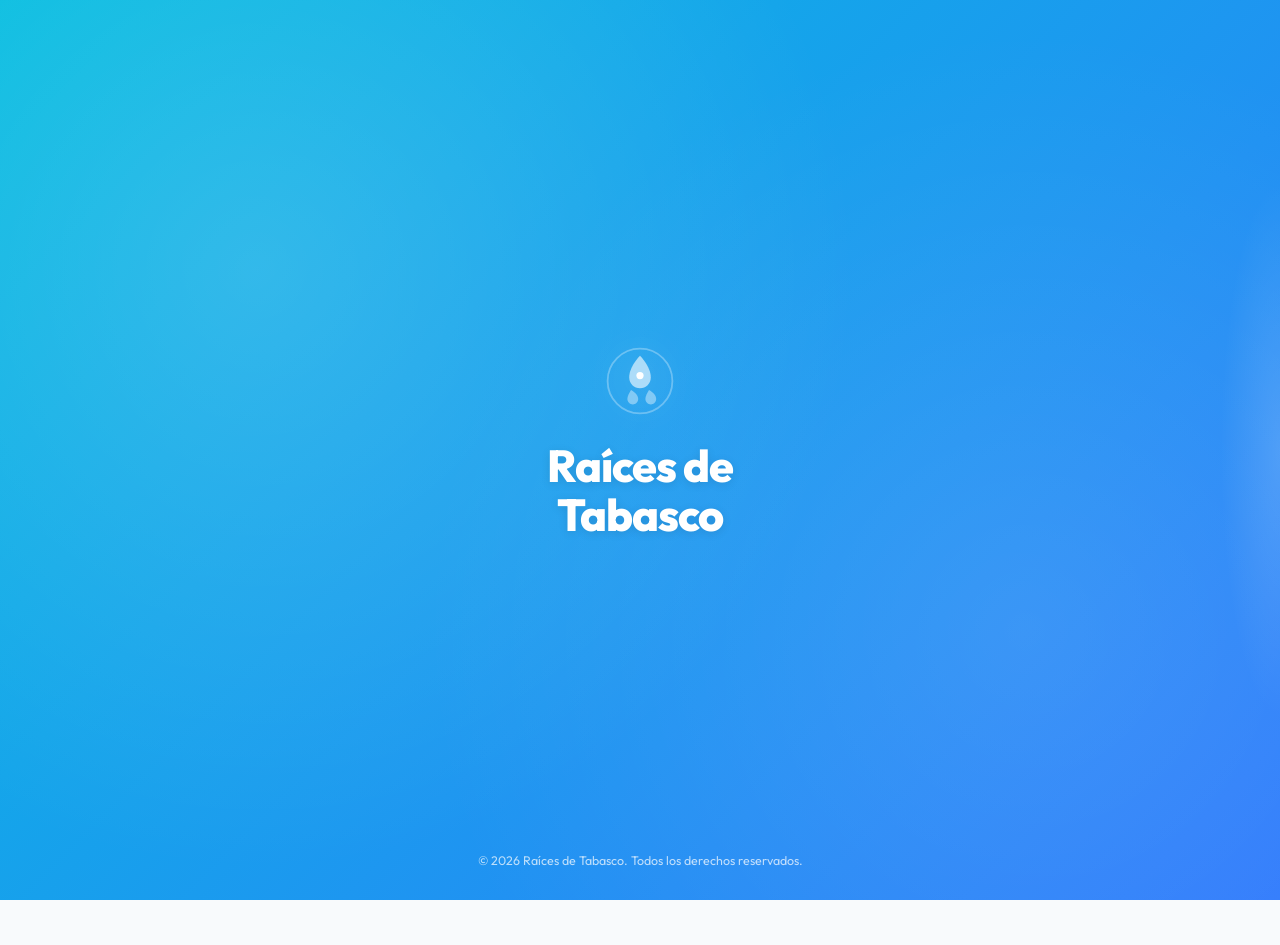
==== index.html @ a0119456 "Initial commit" ====
<!DOCTYPE html>
<html lang="es">
<head>
    <meta charset="UTF-8">
    <meta name="viewport" content="width=device-width, initial-scale=1.0">
    <meta name="description" content="Raíces de Tabasco — Inicia sesión o crea tu cuenta para acceder al curso interactivo de instrumentos tradicionales tabasqueños.">
    <title>Raíces de Tabasco — Iniciar Sesión</title>
    <link rel="preconnect" href="https://fonts.googleapis.com">
    <link rel="preconnect" href="https://fonts.gstatic.com" crossorigin>
    <link href="https://fonts.googleapis.com/css2?family=Outfit:wght@300;400;500;600;700;800&display=swap" rel="stylesheet">
    <link rel="stylesheet" href="styles.css">
</head>
<body>
    <!-- Floating particles background -->
    <div class="particles" id="particles"></div>

    <div class="auth-container full-screen-brand">
        <!-- Brand panel full screen -->
        <div class="brand-panel">
            <div class="brand-content">
                <div class="brand-icon">
                    <svg viewBox="0 0 80 80" fill="none" xmlns="http://www.w3.org/2000/svg">
                        <circle cx="40" cy="40" r="36" stroke="currentColor" stroke-width="2" opacity="0.3"/>
                        <path d="M40 12C40 12 28 24 28 36C28 42.627 33.373 48 40 48C46.627 48 52 42.627 52 36C52 24 40 12 40 12Z" fill="currentColor" opacity="0.6"/>
                        <path d="M30 50C30 50 26 56 26 60C26 63.314 28.686 66 32 66C35.314 66 38 63.314 38 60C38 56 34 52 30 50Z" fill="currentColor" opacity="0.4"/>
                        <path d="M50 50C50 50 46 56 46 60C46 63.314 48.686 66 52 66C55.314 66 58 63.314 58 60C58 56 54 52 50 50Z" fill="currentColor" opacity="0.4"/>
                        <circle cx="40" cy="34" r="4" fill="currentColor"/>
                    </svg>
                </div>
                <h1 class="brand-title">Raíces de<br>Tabasco</h1>

            </div>
            <div class="brand-footer">
                <p>&copy; 2026 Raíces de Tabasco. Todos los derechos reservados.</p>
            </div>
        </div>
    </div>

    <script src="ui-sounds.js"></script>
    <script src="app.js"></script>
</body>
</html>
---- styles.css ----
/* ===== Design Tokens ===== */
:root {
    --clr-bg: #f8fafc;
    --clr-surface: #ffffff;
    --clr-surface-hover: #f1f5f9;
    --clr-border: rgba(0, 0, 0, 0.1);
    --clr-border-focus: rgba(59, 130, 246, 0.5);

    --clr-primary: #3b82f6;
    --clr-primary-light: #60a5fa;
    --clr-primary-dark: #2563eb;
    --clr-primary-glow: rgba(59, 130, 246, 0.25);

    --clr-accent: #10b981;
    --clr-error: #ef4444;
    --clr-warning: #f59e0b;

    --clr-text: #0f172a;
    --clr-text-muted: #475569;
    --clr-text-dim: #94a3b8;

    --gradient-brand: linear-gradient(135deg, #05bde0 0%, #2f7afc 100%);
    --gradient-btn: linear-gradient(135deg, #3b82f6 0%, #2563eb 100%);
    --gradient-btn-hover: linear-gradient(135deg, #60a5fa 0%, #3b82f6 100%);

    --font: 'Outfit', system-ui, -apple-system, sans-serif;
    --radius-sm: 8px;
    --radius-md: 12px;
    --radius-lg: 16px;
    --radius-xl: 24px;

    --shadow-sm: 0 2px 8px rgba(0, 0, 0, 0.05);
    --shadow-md: 0 8px 32px rgba(0, 0, 0, 0.1);
    --shadow-lg: 0 16px 64px rgba(0, 0, 0, 0.15);
    --shadow-glow: 0 0 40px rgba(59, 130, 246, 0.2);

    --transition: 0.3s cubic-bezier(0.4, 0, 0.2, 1);
    --transition-slow: 0.5s cubic-bezier(0.4, 0, 0.2, 1);
}

/* ===== Reset ===== */
*, *::before, *::after {
    margin: 0;
    padding: 0;
    box-sizing: border-box;
}

html {
    font-size: 16px;
    -webkit-font-smoothing: antialiased;
    -moz-osx-font-smoothing: grayscale;
}

body {
    font-family: var(--font);
    background: var(--clr-bg);
    color: var(--clr-text);
    min-height: 100vh;
    overflow-x: hidden;
    position: relative;
}

/* ===== Particles Background ===== */
.particles {
    position: fixed;
    inset: 0;
    z-index: 0;
    pointer-events: none;
    overflow: hidden;
}

.particle {
    position: absolute;
    border-radius: 50%;
    pointer-events: none;
    animation: particleFloat linear infinite;
}

@keyframes particleFloat {
    0% {
        transform: translateY(100vh) rotate(0deg);
        opacity: 0;
    }
    10% {
        opacity: 1;
    }
    90% {
        opacity: 1;
    }
    100% {
        transform: translateY(-10vh) rotate(720deg);
        opacity: 0;
    }
}

/* ===== Auth Container ===== */
.auth-container {
    position: relative;
    z-index: 1;
    display: flex;
    min-height: 100vh;
}

/* ===== Brand Panel ===== */
.brand-panel {
    width: 44%;
    background: var(--gradient-brand);
    display: flex;
    flex-direction: column;
    justify-content: center;
    padding: 3rem;
    position: relative;
    overflow: hidden;
    color: #ffffff;
}

.brand-panel::before {
    content: '';
    position: absolute;
    inset: 0;
    background: 
        radial-gradient(circle at 20% 30%, rgba(255, 255, 255, 0.15) 0%, transparent 50%),
        radial-gradient(circle at 80% 70%, rgba(255, 255, 255, 0.1) 0%, transparent 50%);
    pointer-events: none;
}

.brand-panel::after {
    content: '';
    position: absolute;
    right: -60px;
    top: 50%;
    transform: translateY(-50%);
    width: 120px;
    height: 60%;
    background: radial-gradient(ellipse, rgba(255, 255, 255, 0.15), transparent 70%);
    pointer-events: none;
}

.brand-content {
    position: relative;
    z-index: 1;
    max-width: 420px;
    margin: 0 auto;
    text-align: center;
    animation: brandSlideIn 0.8s ease-out;
}

@keyframes brandSlideIn {
    from {
        opacity: 0;
        transform: translateX(-30px);
    }
    to {
        opacity: 1;
        transform: translateX(0);
    }
}

.brand-icon {
    width: 72px;
    height: 72px;
    color: #ffffff;
    margin: 0 auto 1.5rem auto;
    filter: drop-shadow(0 0 20px rgba(255, 255, 255, 0.3));
    animation: iconPulse 3s ease-in-out infinite;
}

@keyframes iconPulse {
    0%, 100% { transform: scale(1); }
    50% { transform: scale(1.05); }
}

.brand-title {
    font-size: 2.8rem;
    font-weight: 800;
    line-height: 1.1;
    letter-spacing: -0.02em;
    margin-bottom: 1rem;
    color: #ffffff;
    text-shadow: 0 2px 10px rgba(0, 0, 0, 0.1);
}

.brand-subtitle {
    font-size: 1.05rem;
    font-weight: 300;
    color: rgba(255, 255, 255, 0.9);
    line-height: 1.65;
    margin-bottom: 2.5rem;
}

.brand-features {
    display: grid;
    grid-template-columns: 1fr 1fr;
    gap: 12px;
}

.feature {
    display: flex;
    align-items: center;
    gap: 10px;
    padding: 10px 14px;
    background: rgba(255, 255, 255, 0.15);
    border: 1px solid rgba(255, 255, 255, 0.3);
    border-radius: var(--radius-md);
    font-size: 0.88rem;
    font-weight: 500;
    color: #ffffff;
    transition: var(--transition);
}

.feature:hover {
    background: rgba(255, 255, 255, 0.25);
    border-color: rgba(255, 255, 255, 0.5);
    color: #ffffff;
    transform: translateY(-2px);
}

.feature-icon {
    font-size: 1.3rem;
}

.brand-footer {
    position: absolute;
    bottom: 2rem;
    left: 3rem;
    right: 3rem;
    z-index: 1;
    text-align: center;
}

.brand-footer p {
    font-size: 0.78rem;
    color: rgba(255, 255, 255, 0.7);
}

/* ===== Form Panel ===== */
.form-panel {
    flex: 1;
    display: flex;
    align-items: center;
    justify-content: center;
    padding: 2rem;
    position: relative;
}

.form-panel::before {
    content: '';
    position: absolute;
    left: 0;
    top: 10%;
    bottom: 10%;
    width: 1px;
    background: linear-gradient(to bottom, transparent, var(--clr-border), transparent);
}

.form-wrapper {
    width: 100%;
    max-width: 440px;
    animation: formFadeIn 0.6s ease-out 0.2s both;
    position: relative;
}

@keyframes formFadeIn {
    from {
        opacity: 0;
        transform: translateY(20px);
    }
    to {
        opacity: 1;
        transform: translateY(0);
    }
}

/* ===== Tab Switcher ===== */
.tab-switcher {
    display: flex;
    position: relative;
    background: var(--clr-surface);
    border: 1px solid var(--clr-border);
    border-radius: var(--radius-lg);
    padding: 4px;
    margin-bottom: 2rem;
}

.tab {
    flex: 1;
    padding: 12px 20px;
    background: none;
    border: none;
    color: var(--clr-text-muted);
    font-family: var(--font);
    font-size: 0.92rem;
    font-weight: 500;
    cursor: pointer;
    border-radius: var(--radius-md);
    transition: var(--transition);
    position: relative;
    z-index: 1;
}

.tab.active {
    color: #ffffff;
}

.tab:not(.active):hover {
    color: var(--clr-text);
}

.tab-indicator {
    position: absolute;
    top: 4px;
    left: 4px;
    width: calc(50% - 4px);
    height: calc(100% - 8px);
    background: var(--gradient-btn);
    border-radius: var(--radius-md);
    transition: var(--transition);
    box-shadow: var(--shadow-glow);
}

.tab-indicator.right {
    transform: translateX(100%);
}

/* ===== Auth Forms ===== */
.auth-form {
    display: none;
    animation: formSwitch 0.4s ease-out;
}

.auth-form.active {
    display: block;
}

@keyframes formSwitch {
    from {
        opacity: 0;
        transform: translateX(20px);
    }
    to {
        opacity: 1;
        transform: translateX(0);
    }
}

.form-title {
    font-size: 1.6rem;
    font-weight: 700;
    letter-spacing: -0.01em;
    margin-bottom: 0.4rem;
}

.form-desc {
    font-size: 0.92rem;
    color: var(--clr-text-muted);
    margin-bottom: 1.8rem;
    line-height: 1.5;
}

/* ===== Input Group ===== */
.input-group {
    margin-bottom: 1.2rem;
}

.input-group label {
    display: block;
    font-size: 0.85rem;
    font-weight: 500;
    color: var(--clr-text-muted);
    margin-bottom: 0.5rem;
    transition: var(--transition);
}

.input-group:focus-within label {
    color: var(--clr-primary);
}

.input-wrapper {
    position: relative;
    display: flex;
    align-items: center;
}

.input-icon {
    position: absolute;
    left: 14px;
    width: 18px;
    height: 18px;
    color: var(--clr-text-dim);
    pointer-events: none;
    transition: var(--transition);
}

.input-wrapper:focus-within .input-icon {
    color: var(--clr-primary);
}

.input-wrapper input {
    width: 100%;
    padding: 13px 14px 13px 44px;
    background: var(--clr-surface);
    border: 1px solid var(--clr-border);
    border-radius: var(--radius-md);
    color: var(--clr-text);
    font-family: var(--font);
    font-size: 0.95rem;
    outline: none;
    transition: var(--transition);
}

.input-wrapper input::placeholder {
    color: var(--clr-text-dim);
}

.input-wrapper input:focus {
    border-color: var(--clr-border-focus);
    background: var(--clr-surface-hover);
    box-shadow: 0 0 0 3px var(--clr-primary-glow);
}

.input-group.error .input-wrapper input {
    border-color: var(--clr-error);
    box-shadow: 0 0 0 3px rgba(231, 76, 60, 0.15);
}

.input-group.success .input-wrapper input {
    border-color: var(--clr-accent);
}

.error-msg {
    display: block;
    font-size: 0.8rem;
    color: var(--clr-error);
    margin-top: 0.4rem;
    min-height: 1rem;
    transition: var(--transition);
}

/* ===== Toggle Password ===== */
.toggle-password {
    position: absolute;
    right: 12px;
    background: none;
    border: none;
    color: var(--clr-text-dim);
    cursor: pointer;
    padding: 4px;
    display: flex;
    align-items: center;
    transition: var(--transition);
}

.toggle-password:hover {
    color: var(--clr-text-muted);
}

.toggle-password svg {
    width: 18px;
    height: 18px;
}

/* ===== Password Strength ===== */
.password-strength {
    display: flex;
    align-items: center;
    gap: 10px;
    margin-top: 0.5rem;
    opacity: 0;
    transform: translateY(-5px);
    transition: var(--transition);
}

.password-strength.visible {
    opacity: 1;
    transform: translateY(0);
}

.strength-bars {
    display: flex;
    gap: 4px;
    flex: 1;
}

.strength-bar {
    height: 4px;
    flex: 1;
    border-radius: 2px;
    background: var(--clr-border);
    transition: var(--transition);
}

.strength-bar.weak { background: var(--clr-error); }
.strength-bar.fair { background: var(--clr-warning); }
.strength-bar.good { background: var(--clr-primary); }
.strength-bar.strong { background: var(--clr-accent); }

.strength-text {
    font-size: 0.75rem;
    font-weight: 500;
    color: var(--clr-text-dim);
    min-width: 50px;
    text-align: right;
}

/* ===== Form Options ===== */
.form-options {
    display: flex;
    justify-content: space-between;
    align-items: center;
    margin-bottom: 1.5rem;
}

.checkbox-wrapper {
    display: flex;
    align-items: center;
    gap: 8px;
    cursor: pointer;
    font-size: 0.85rem;
    color: var(--clr-text-muted);
    user-select: none;
}

.checkbox-wrapper input[type="checkbox"] {
    display: none;
}

.checkmark {
    width: 18px;
    height: 18px;
    border: 2px solid var(--clr-border);
    border-radius: 4px;
    display: flex;
    align-items: center;
    justify-content: center;
    transition: var(--transition);
    position: relative;
    flex-shrink: 0;
}

.checkmark::after {
    content: '';
    width: 10px;
    height: 10px;
    background: var(--clr-primary);
    border-radius: 2px;
    opacity: 0;
    transform: scale(0);
    transition: var(--transition);
}

.checkbox-wrapper input:checked + .checkmark {
    border-color: var(--clr-primary);
}

.checkbox-wrapper input:checked + .checkmark::after {
    opacity: 1;
    transform: scale(1);
}

.forgot-link {
    font-size: 0.85rem;
    color: var(--clr-primary);
    text-decoration: none;
    font-weight: 500;
    transition: var(--transition);
}

.forgot-link:hover {
    color: var(--clr-primary-light);
    text-decoration: underline;
}

/* ===== Primary Button ===== */
.btn-primary {
    width: 100%;
    padding: 14px 24px;
    background: var(--gradient-btn);
    border: none;
    border-radius: var(--radius-md);
    color: var(--clr-bg);
    font-family: var(--font);
    font-size: 1rem;
    font-weight: 600;
    cursor: pointer;
    display: flex;
    align-items: center;
    justify-content: center;
    gap: 8px;
    transition: var(--transition);
    position: relative;
    overflow: hidden;
    box-shadow: var(--shadow-glow);
}

.btn-primary::before {
    content: '';
    position: absolute;
    inset: 0;
    background: var(--gradient-btn-hover);
    opacity: 0;
    transition: var(--transition);
}

.btn-primary:hover::before {
    opacity: 1;
}

.btn-primary:hover {
    transform: translateY(-2px);
    box-shadow: var(--shadow-glow), var(--shadow-md);
}

.btn-primary:active {
    transform: translateY(0);
}

.btn-primary .btn-text,
.btn-primary .btn-loader {
    position: relative;
    z-index: 1;
}

.btn-primary.loading .btn-text { display: none; }
.btn-primary.loading .btn-loader { display: flex !important; }

.spinner {
    width: 22px;
    height: 22px;
    animation: spin 0.8s linear infinite;
}

@keyframes spin {
    to { transform: rotate(360deg); }
}

/* ===== Switch Text ===== */
.switch-text {
    text-align: center;
    margin-top: 1.5rem;
    font-size: 0.9rem;
    color: var(--clr-text-muted);
}

.switch-link {
    background: none;
    border: none;
    color: var(--clr-primary);
    font-family: var(--font);
    font-size: 0.9rem;
    font-weight: 600;
    cursor: pointer;
    transition: var(--transition);
}

.switch-link:hover {
    color: var(--clr-primary-light);
    text-decoration: underline;
}

/* ===== Toast ===== */
.toast {
    position: fixed;
    bottom: 2rem;
    left: 50%;
    transform: translateX(-50%) translateY(120px);
    display: flex;
    align-items: center;
    gap: 10px;
    padding: 14px 24px;
    background: var(--clr-surface);
    border: 1px solid rgba(46, 204, 113, 0.3);
    border-radius: var(--radius-lg);
    box-shadow: var(--shadow-lg);
    z-index: 100;
    opacity: 0;
    transition: var(--transition-slow);
}

.toast.show {
    transform: translateX(-50%) translateY(0);
    opacity: 1;
}

.toast-icon {
    width: 22px;
    height: 22px;
    color: var(--clr-accent);
    flex-shrink: 0;
}

.toast-text {
    font-size: 0.92rem;
    font-weight: 500;
    color: var(--clr-text);
}

/* ===== Responsive ===== */
@media (max-width: 920px) {
    .auth-container {
        flex-direction: column;
    }

    .brand-panel {
        width: 100%;
        padding: 2rem 2rem 3rem;
        min-height: auto;
    }

    .brand-content {
        max-width: 100%;
        text-align: center;
    }

    .brand-icon {
        margin-left: auto;
        margin-right: auto;
    }

    .brand-title {
        font-size: 2rem;
    }

    .brand-subtitle {
        margin-bottom: 1.5rem;
    }

    .brand-features {
        max-width: 400px;
        margin: 0 auto;
    }

    .brand-footer {
        display: none;
    }

    .form-panel::before {
        display: none;
    }

    .form-wrapper {
        max-width: 400px;
    }
}

@media (max-width: 480px) {
    .brand-panel {
        padding: 1.5rem;
    }

    .brand-title {
        font-size: 1.7rem;
    }

    .brand-features {
        grid-template-columns: 1fr;
    }

    .form-panel {
        padding: 1.5rem;
    }

    .form-options {
        flex-direction: column;
        gap: 10px;
        align-items: flex-start;
    }

    .tab {
        font-size: 0.85rem;
        padding: 10px 16px;
    }
}

/* ===== Focus visible ===== */
:focus-visible {
    outline: 2px solid var(--clr-primary);
    outline-offset: 2px;
}

/* ===== Scrollbar ===== */
::-webkit-scrollbar {
    width: 6px;
}
::-webkit-scrollbar-track {
    background: var(--clr-bg);
}
::-webkit-scrollbar-thumb {
    background: var(--clr-text-dim);
    border-radius: 3px;
}
::-webkit-scrollbar-thumb:hover {
    background: var(--clr-text-muted);
}

/* ===== Intro Animation ===== */
.full-screen-brand .brand-panel {
    width: 100vw;
    height: 100vh;
    animation: superFlashy 5s cubic-bezier(0.25, 0.46, 0.45, 0.94) forwards;
}

@keyframes superFlashy {
    0% { filter: brightness(0.5) contrast(1.5) hue-rotate(-20deg); transform: scale(1.1); }
    30% { filter: brightness(1.3) contrast(1.1) hue-rotate(10deg); transform: scale(0.98); }
    70% { filter: brightness(1.1) contrast(1) hue-rotate(0deg); transform: scale(1.02); }
    100% { filter: brightness(1) contrast(1) hue-rotate(0deg); transform: scale(1); }
}

.delay-1 { animation-delay: 0.2s; opacity: 0; animation: fadeUp 0.5s ease forwards; }
.delay-2 { animation-delay: 0.4s; opacity: 0; animation: fadeUp 0.5s ease forwards; }
.delay-3 { animation-delay: 0.6s; opacity: 0; animation: fadeUp 0.5s ease forwards; }
.delay-4 { animation-delay: 0.8s; opacity: 0; animation: fadeUp 0.5s ease forwards; }

@keyframes fadeUp {
    from { opacity: 0; transform: translateY(20px); }
    to { opacity: 1; transform: translateY(0); }
}
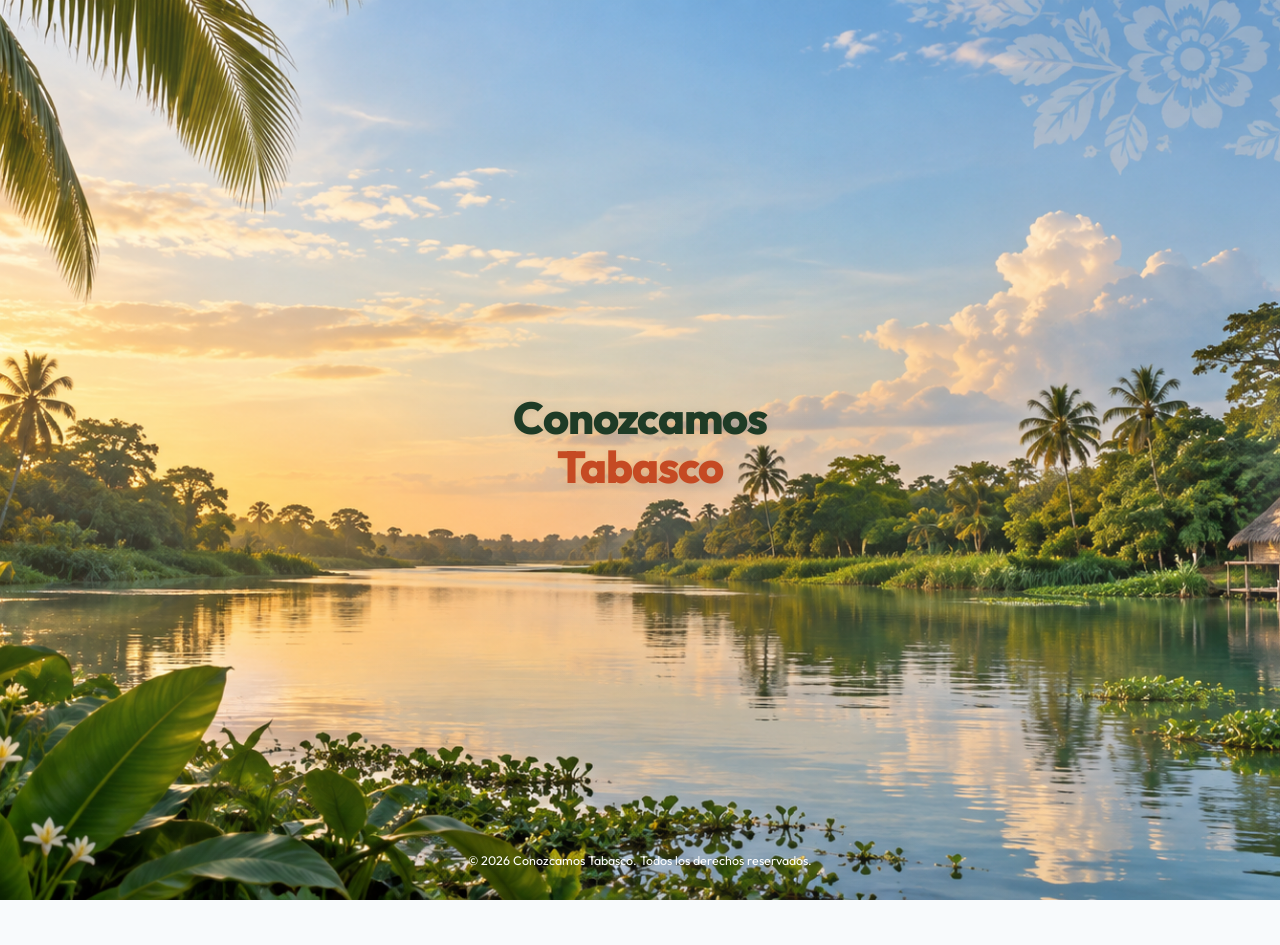
==== commit 1cc7befd: "Prepara Conozcamos Tabasco con el recorrido cultural y juegos" ====
--- a/index.html
+++ b/index.html
@@ -1,15 +1,19 @@
 <!DOCTYPE html>
 <html lang="es">
+
 <head>
     <meta charset="UTF-8">
     <meta name="viewport" content="width=device-width, initial-scale=1.0">
-    <meta name="description" content="Raíces de Tabasco — Inicia sesión o crea tu cuenta para acceder al curso interactivo de instrumentos tradicionales tabasqueños.">
-    <title>Raíces de Tabasco — Iniciar Sesión</title>
+    <meta name="description"
+        content="Conozcamos Tabasco — Inicia sesión o crea tu cuenta para acceder al curso interactivo de instrumentos tradicionales tabasqueños.">
+    <title>Conozcamos Tabasco — Iniciar Sesión</title>
     <link rel="preconnect" href="https://fonts.googleapis.com">
     <link rel="preconnect" href="https://fonts.gstatic.com" crossorigin>
-    <link href="https://fonts.googleapis.com/css2?family=Outfit:wght@300;400;500;600;700;800&display=swap" rel="stylesheet">
+    <link href="https://fonts.googleapis.com/css2?family=Outfit:wght@300;400;500;600;700;800&display=swap"
+        rel="stylesheet">
     <link rel="stylesheet" href="styles.css">
 </head>
+
 <body>
     <!-- Floating particles background -->
     <div class="particles" id="particles"></div>
@@ -18,20 +22,14 @@
         <!-- Brand panel full screen -->
         <div class="brand-panel">
             <div class="brand-content">
-                <div class="brand-icon">
-                    <svg viewBox="0 0 80 80" fill="none" xmlns="http://www.w3.org/2000/svg">
-                        <circle cx="40" cy="40" r="36" stroke="currentColor" stroke-width="2" opacity="0.3"/>
-                        <path d="M40 12C40 12 28 24 28 36C28 42.627 33.373 48 40 48C46.627 48 52 42.627 52 36C52 24 40 12 40 12Z" fill="currentColor" opacity="0.6"/>
-                        <path d="M30 50C30 50 26 56 26 60C26 63.314 28.686 66 32 66C35.314 66 38 63.314 38 60C38 56 34 52 30 50Z" fill="currentColor" opacity="0.4"/>
-                        <path d="M50 50C50 50 46 56 46 60C46 63.314 48.686 66 52 66C55.314 66 58 63.314 58 60C58 56 54 52 50 50Z" fill="currentColor" opacity="0.4"/>
-                        <circle cx="40" cy="34" r="4" fill="currentColor"/>
-                    </svg>
-                </div>
-                <h1 class="brand-title">Raíces de<br>Tabasco</h1>
+                <h1 class="brand-title">
+                    <span style="color: #1e3b26;">Conozcamos</span><br>
+                    <span style="color: #c54a23;">Tabasco</span>
+                </h1>
 
             </div>
             <div class="brand-footer">
-                <p>&copy; 2026 Raíces de Tabasco. Todos los derechos reservados.</p>
+                <p>&copy; 2026 Conozcamos Tabasco. Todos los derechos reservados.</p>
             </div>
         </div>
     </div>
@@ -39,4 +37,5 @@
     <script src="ui-sounds.js"></script>
     <script src="app.js"></script>
 </body>
-</html>
+
+</html>
--- a/styles.css
+++ b/styles.css
@@ -39,7 +39,9 @@
 }
 
 /* ===== Reset ===== */
-*, *::before, *::after {
+*,
+*::before,
+*::after {
     margin: 0;
     padding: 0;
     box-sizing: border-box;
@@ -81,12 +83,15 @@
         transform: translateY(100vh) rotate(0deg);
         opacity: 0;
     }
+
     10% {
         opacity: 1;
     }
+
     90% {
         opacity: 1;
     }
+
     100% {
         transform: translateY(-10vh) rotate(720deg);
         opacity: 0;
@@ -104,7 +109,7 @@
 /* ===== Brand Panel ===== */
 .brand-panel {
     width: 44%;
-    background: var(--gradient-brand);
+    background: url('FondoIndex.png') center/cover no-repeat;
     display: flex;
     flex-direction: column;
     justify-content: center;
@@ -118,7 +123,7 @@
     content: '';
     position: absolute;
     inset: 0;
-    background: 
+    background:
         radial-gradient(circle at 20% 30%, rgba(255, 255, 255, 0.15) 0%, transparent 50%),
         radial-gradient(circle at 80% 70%, rgba(255, 255, 255, 0.1) 0%, transparent 50%);
     pointer-events: none;
@@ -150,6 +155,7 @@
         opacity: 0;
         transform: translateX(-30px);
     }
+
     to {
         opacity: 1;
         transform: translateX(0);
@@ -166,8 +172,15 @@
 }
 
 @keyframes iconPulse {
-    0%, 100% { transform: scale(1); }
-    50% { transform: scale(1.05); }
+
+    0%,
+    100% {
+        transform: scale(1);
+    }
+
+    50% {
+        transform: scale(1.05);
+    }
 }
 
 .brand-title {
@@ -230,7 +243,7 @@
 
 .brand-footer p {
     font-size: 0.78rem;
-    color: rgba(255, 255, 255, 0.7);
+    color: #ffffff;
 }
 
 /* ===== Form Panel ===== */
@@ -265,6 +278,7 @@
         opacity: 0;
         transform: translateY(20px);
     }
+
     to {
         opacity: 1;
         transform: translateY(0);
@@ -337,6 +351,7 @@
         opacity: 0;
         transform: translateX(20px);
     }
+
     to {
         opacity: 1;
         transform: translateX(0);
@@ -489,10 +504,21 @@
     transition: var(--transition);
 }
 
-.strength-bar.weak { background: var(--clr-error); }
-.strength-bar.fair { background: var(--clr-warning); }
-.strength-bar.good { background: var(--clr-primary); }
-.strength-bar.strong { background: var(--clr-accent); }
+.strength-bar.weak {
+    background: var(--clr-error);
+}
+
+.strength-bar.fair {
+    background: var(--clr-warning);
+}
+
+.strength-bar.good {
+    background: var(--clr-primary);
+}
+
+.strength-bar.strong {
+    background: var(--clr-accent);
+}
 
 .strength-text {
     font-size: 0.75rem;
@@ -548,11 +574,11 @@
     transition: var(--transition);
 }
 
-.checkbox-wrapper input:checked + .checkmark {
+.checkbox-wrapper input:checked+.checkmark {
     border-color: var(--clr-primary);
 }
 
-.checkbox-wrapper input:checked + .checkmark::after {
+.checkbox-wrapper input:checked+.checkmark::after {
     opacity: 1;
     transform: scale(1);
 }
@@ -620,8 +646,13 @@
     z-index: 1;
 }
 
-.btn-primary.loading .btn-text { display: none; }
-.btn-primary.loading .btn-loader { display: flex !important; }
+.btn-primary.loading .btn-text {
+    display: none;
+}
+
+.btn-primary.loading .btn-loader {
+    display: flex !important;
+}
 
 .spinner {
     width: 22px;
@@ -630,7 +661,9 @@
 }
 
 @keyframes spin {
-    to { transform: rotate(360deg); }
+    to {
+        transform: rotate(360deg);
+    }
 }
 
 /* ===== Switch Text ===== */
@@ -781,13 +814,16 @@
 ::-webkit-scrollbar {
     width: 6px;
 }
+
 ::-webkit-scrollbar-track {
     background: var(--clr-bg);
 }
+
 ::-webkit-scrollbar-thumb {
     background: var(--clr-text-dim);
     border-radius: 3px;
 }
+
 ::-webkit-scrollbar-thumb:hover {
     background: var(--clr-text-muted);
 }
@@ -800,18 +836,59 @@
 }
 
 @keyframes superFlashy {
-    0% { filter: brightness(0.5) contrast(1.5) hue-rotate(-20deg); transform: scale(1.1); }
-    30% { filter: brightness(1.3) contrast(1.1) hue-rotate(10deg); transform: scale(0.98); }
-    70% { filter: brightness(1.1) contrast(1) hue-rotate(0deg); transform: scale(1.02); }
-    100% { filter: brightness(1) contrast(1) hue-rotate(0deg); transform: scale(1); }
-}
-
-.delay-1 { animation-delay: 0.2s; opacity: 0; animation: fadeUp 0.5s ease forwards; }
-.delay-2 { animation-delay: 0.4s; opacity: 0; animation: fadeUp 0.5s ease forwards; }
-.delay-3 { animation-delay: 0.6s; opacity: 0; animation: fadeUp 0.5s ease forwards; }
-.delay-4 { animation-delay: 0.8s; opacity: 0; animation: fadeUp 0.5s ease forwards; }
+    0% {
+        filter: brightness(0.5) contrast(1.5) hue-rotate(-20deg);
+        transform: scale(1.1);
+    }
+
+    30% {
+        filter: brightness(1.3) contrast(1.1) hue-rotate(10deg);
+        transform: scale(0.98);
+    }
+
+    70% {
+        filter: brightness(1.1) contrast(1) hue-rotate(0deg);
+        transform: scale(1.02);
+    }
+
+    100% {
+        filter: brightness(1) contrast(1) hue-rotate(0deg);
+        transform: scale(1);
+    }
+}
+
+.delay-1 {
+    animation-delay: 0.2s;
+    opacity: 0;
+    animation: fadeUp 0.5s ease forwards;
+}
+
+.delay-2 {
+    animation-delay: 0.4s;
+    opacity: 0;
+    animation: fadeUp 0.5s ease forwards;
+}
+
+.delay-3 {
+    animation-delay: 0.6s;
+    opacity: 0;
+    animation: fadeUp 0.5s ease forwards;
+}
+
+.delay-4 {
+    animation-delay: 0.8s;
+    opacity: 0;
+    animation: fadeUp 0.5s ease forwards;
+}
 
 @keyframes fadeUp {
-    from { opacity: 0; transform: translateY(20px); }
-    to { opacity: 1; transform: translateY(0); }
-}
+    from {
+        opacity: 0;
+        transform: translateY(20px);
+    }
+
+    to {
+        opacity: 1;
+        transform: translateY(0);
+    }
+}
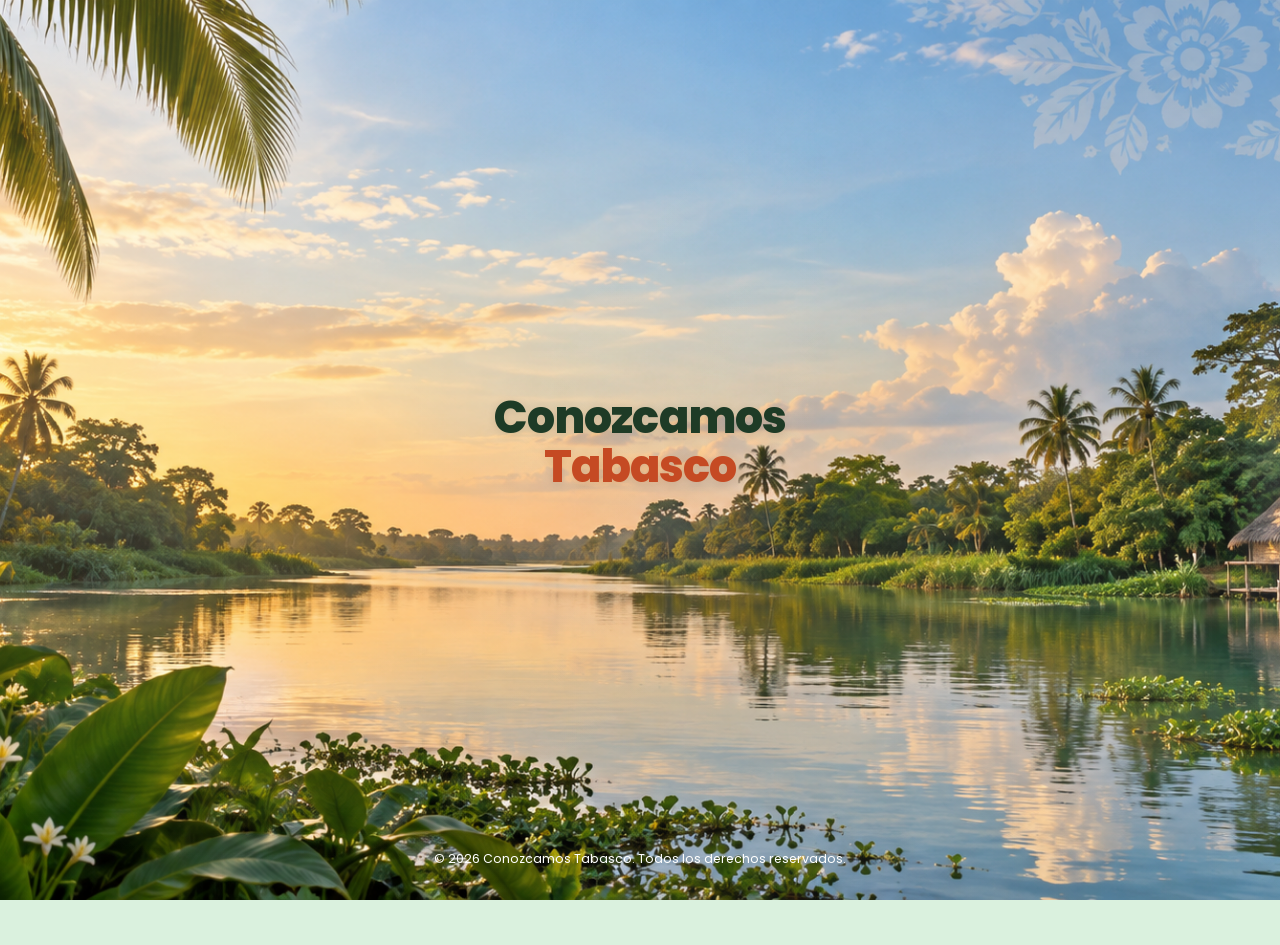
==== commit 0f4106f8: "Publica la experiencia responsive de Conozcamos Tabasco" ====
--- a/index.html
+++ b/index.html
@@ -9,7 +9,7 @@
     <title>Conozcamos Tabasco — Iniciar Sesión</title>
     <link rel="preconnect" href="https://fonts.googleapis.com">
     <link rel="preconnect" href="https://fonts.gstatic.com" crossorigin>
-    <link href="https://fonts.googleapis.com/css2?family=Outfit:wght@300;400;500;600;700;800&display=swap"
+    <link href="https://fonts.googleapis.com/css2?family=Poppins:wght@300;400;500;600;700;800&display=swap"
         rel="stylesheet">
     <link rel="stylesheet" href="styles.css">
 </head>
@@ -38,4 +38,4 @@
     <script src="app.js"></script>
 </body>
 
-</html>+</html>
--- a/styles.css
+++ b/styles.css
@@ -1,3 +1,15 @@
+@import url('palette.css');
+@import url('responsive.css');
+@import url('https://fonts.googleapis.com/css2?family=Poppins:wght@300;400;500;600;700;800;900&display=swap');
+
+body {
+    background-image: url('FondoBeige.png') !important;
+    background-position: center !important;
+    background-size: cover !important;
+    background-repeat: no-repeat !important;
+    background-attachment: fixed !important;
+}
+
 /* ===== Design Tokens ===== */
 :root {
     --clr-bg: #f8fafc;
@@ -23,7 +35,7 @@
     --gradient-btn: linear-gradient(135deg, #3b82f6 0%, #2563eb 100%);
     --gradient-btn-hover: linear-gradient(135deg, #60a5fa 0%, #3b82f6 100%);
 
-    --font: 'Outfit', system-ui, -apple-system, sans-serif;
+    --font: 'Poppins', system-ui, -apple-system, sans-serif;
     --radius-sm: 8px;
     --radius-md: 12px;
     --radius-lg: 16px;
@@ -240,6 +252,7 @@
     z-index: 1;
     text-align: center;
 }
+
 
 .brand-footer p {
     font-size: 0.78rem;
@@ -891,4 +904,4 @@
         opacity: 1;
         transform: translateY(0);
     }
-}+}
